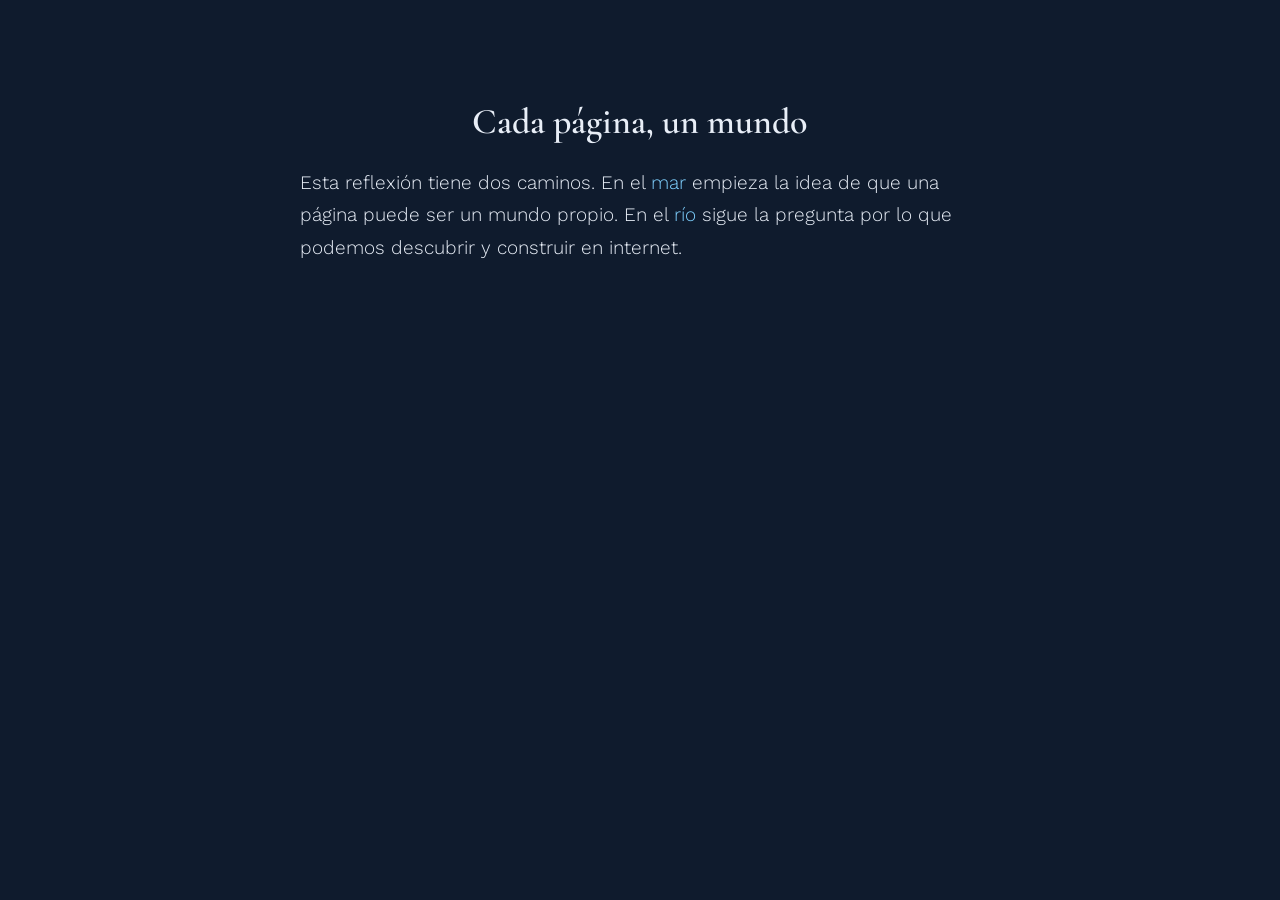
==== inicio.html @ c3b09e81 "Update inicio.html" ====
<!doctype html>
<html lang="es">
  <head>
    <meta charset="UTF-8" />
    <meta name="viewport" content="width=device-width, initial-scale=1" />
    <!-- Favicon: imagen de la carpeta imgs -->
    <link rel="icon" href="imgs/mar.jpg" />
    <title>Cada página, un mundo</title>
    <link rel="stylesheet" href="style.css" />
  </head>

  <body>
    <div id="contenido">
      <h2>Cada página, un mundo</h2>

      <!-- Frase de entrada con los dos caminos (enlaces a otras páginas del sitio) -->
      <p class="texto">
        Esta reflexión tiene dos caminos. En el <a href="mar.html">mar</a> empieza la idea de que una página puede ser un mundo propio. En el <a href="rio.html">río</a> sigue la pregunta por lo que podemos descubrir y construir en internet.
      </p>
    </div>
  </body>
</html>
---- style.css ----
/* Tipografías desde Google Fonts */
@import url('https://fonts.googleapis.com/css2?family=Cormorant+Garamond:wght@400;500;600&family=Work+Sans:wght@300;400;500&display=swap');

body {
  background-color: #0f1b2d;
  color: #e8eef7;
  margin: 0;
  padding: 0;
}

h1 {
  font-family: 'Cormorant Garamond', serif;
  font-weight: 500;
  margin: 0;
  position: absolute;
  font-size: 64px;
  text-align: center;
  top: 50%;
  left: 50%;
  transform: translateX(-50%) translateY(-50%);
}

h2 {
  font-family: 'Cormorant Garamond', serif;
  font-weight: 600;
  font-size: 36px;
  text-align: center;
  margin: 0 0 24px 0;
}

a {
  color: #7fd1ff;
  text-decoration: none;
}

a:hover {
  background-color: #7fd1ff;
  color: #0f1b2d;
}

#contenido {
  width: 60%;
  max-width: 680px;
  height: 100%;
  margin: 0;
  margin-top: 100px;
  margin-left: auto;
  margin-right: auto;
  padding-bottom: 80px;
}

.texto {
  margin: 0 0 1.2em 0;
  font-family: 'Work Sans', sans-serif;
  font-weight: 300;
  font-size: 19px;
  line-height: 1.7;
  text-align: left;
}

.contenedor-imagen {
  border-style: solid;
  border-color: rgba(232, 238, 247, 0.5);
  border-width: 1px;
  width: min(60vw, 420px);
  height: min(60vw, 420px);
  margin-left: auto;
  margin-right: auto;
  margin-top: 50px;
  margin-bottom: 50px;
}

.contenedor-imagen img {
  object-fit: cover;
  width: 100%;
  height: 100%;
}
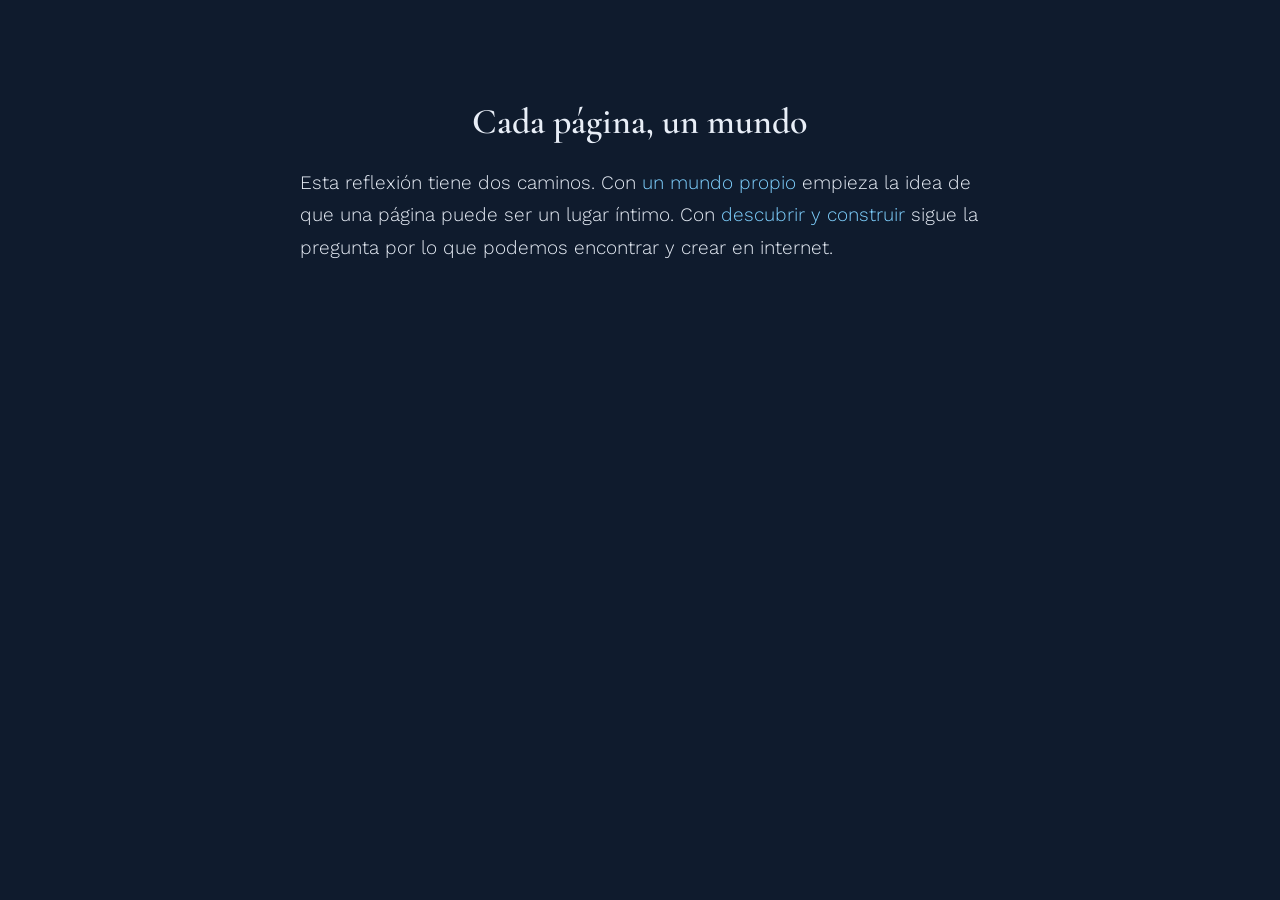
==== commit bb0972dc: "Update inicio.html" ====
--- a/inicio.html
+++ b/inicio.html
@@ -4,7 +4,7 @@
     <meta charset="UTF-8" />
     <meta name="viewport" content="width=device-width, initial-scale=1" />
     <!-- Favicon: imagen de la carpeta imgs -->
-    <link rel="icon" href="imgs/mar.jpg" />
+    <link rel="icon" href="imgs/mundo.png" />
     <title>Cada página, un mundo</title>
     <link rel="stylesheet" href="style.css" />
   </head>
@@ -15,7 +15,7 @@
 
       <!-- Frase de entrada con los dos caminos (enlaces a otras páginas del sitio) -->
       <p class="texto">
-        Esta reflexión tiene dos caminos. En el <a href="mar.html">mar</a> empieza la idea de que una página puede ser un mundo propio. En el <a href="rio.html">río</a> sigue la pregunta por lo que podemos descubrir y construir en internet.
+        Esta reflexión tiene dos caminos. Con <a href="mar.html">un mundo propio</a> empieza la idea de que una página puede ser un lugar íntimo. Con <a href="rio.html">descubrir y construir</a> sigue la pregunta por lo que podemos encontrar y crear en internet.
       </p>
     </div>
   </body>
